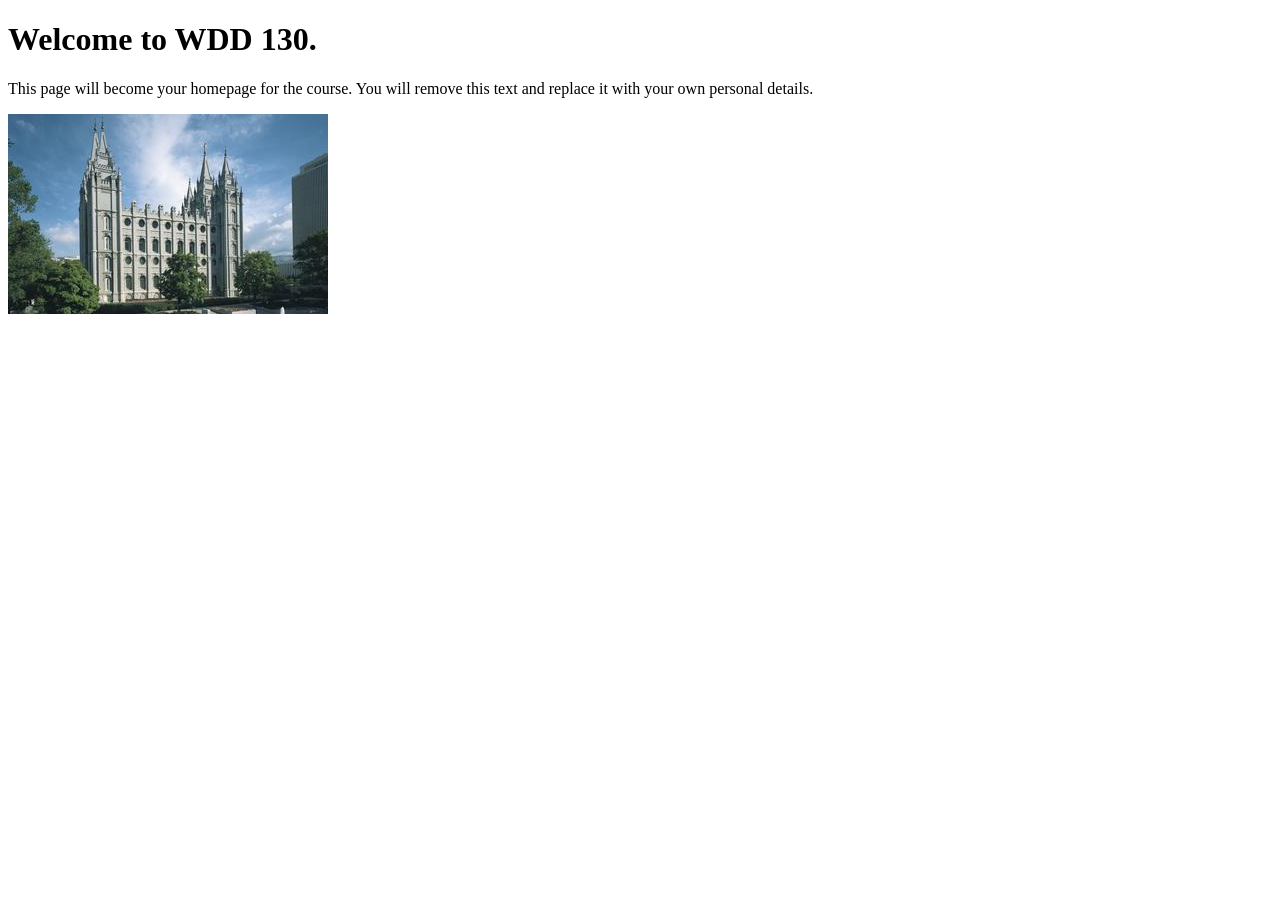
==== index.html @ 92b699ef "Initial commit" ====
<!DOCTYPE html>
<html lang="en">
<head>
    <meta charset="UTF-8">
    <meta name="viewport" content="width=device-width, initial-scale=1.0">
    <title>WDD 130 | Personal Homepage</title>
</head>
<body>
    <h1>Welcome to WDD 130.</h1>
    <p>This page will become your homepage for the course. You will remove this text and replace it with your own personal details.</p>

    <img src="images/salt-lake-temple.jpg" alt="The Salt Lake Temple.">
</body>
</html>
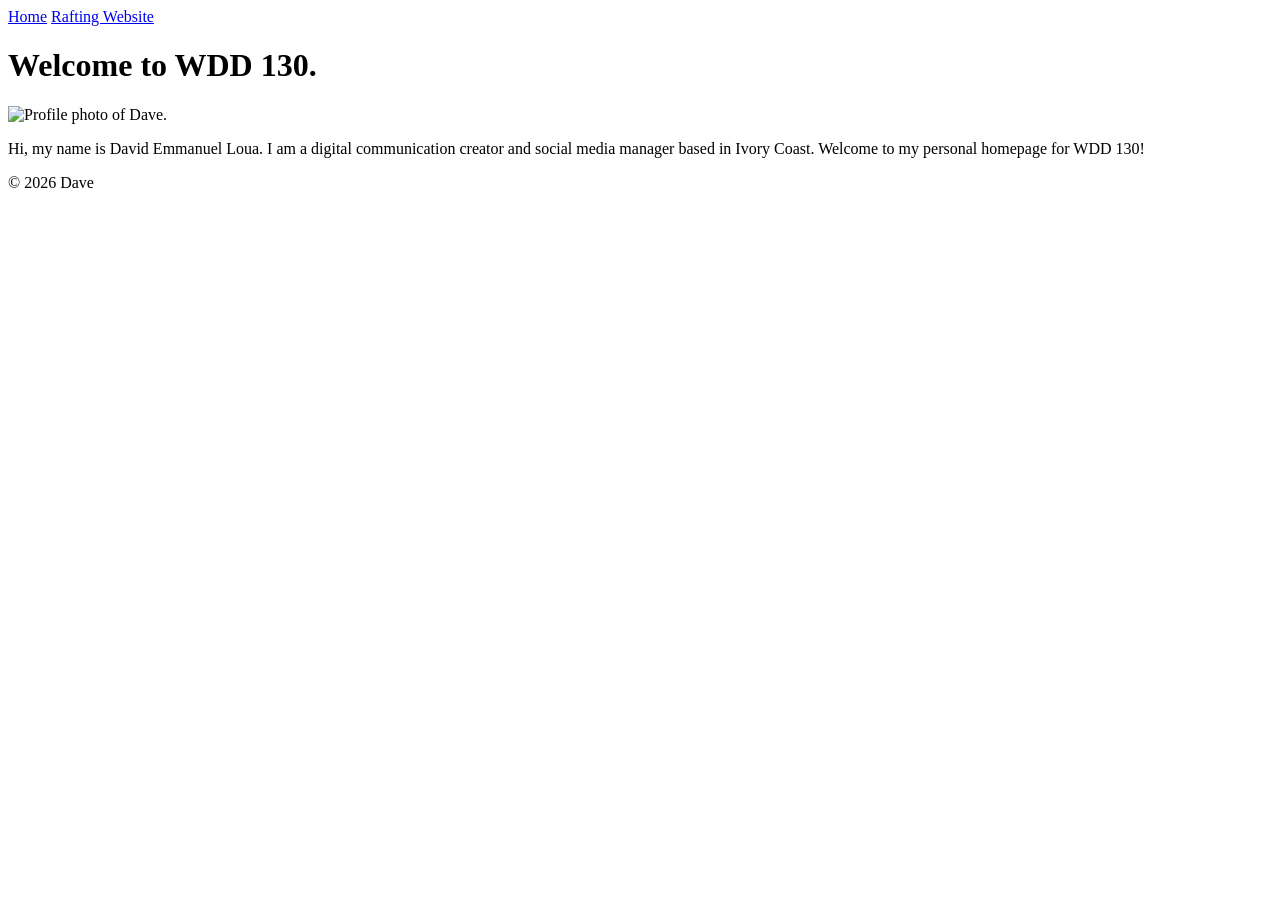
==== commit c4486e13: "WDD130: Personal homepage" ====
--- a/index.html
+++ b/index.html
@@ -1,14 +1,32 @@
 <!DOCTYPE html>
 <html lang="en">
+
 <head>
     <meta charset="UTF-8">
     <meta name="viewport" content="width=device-width, initial-scale=1.0">
     <title>WDD 130 | Personal Homepage</title>
 </head>
+
 <body>
-    <h1>Welcome to WDD 130.</h1>
-    <p>This page will become your homepage for the course. You will remove this text and replace it with your own personal details.</p>
+    <header>
+        <nav>
+            <a href="#">Home</a>
+            <a href="wwr/">Rafting Website</a>
+        </nav>
+    </header>
 
-    <img src="images/salt-lake-temple.jpg" alt="The Salt Lake Temple.">
+    <main>
+
+        <h1>Welcome to WDD 130.</h1>
+        <img src="images/profile.jpeg" alt="Profile photo of Dave.">
+        <p>Hi, my name is David Emmanuel Loua. I am a digital communication creator and social media
+            manager based in
+            Ivory Coast. Welcome to my personal homepage for WDD 130!</p>
+    </main>
+
+    <footer>
+        <p>© 2026 Dave</p>
+    </footer>
 </body>
+
 </html>
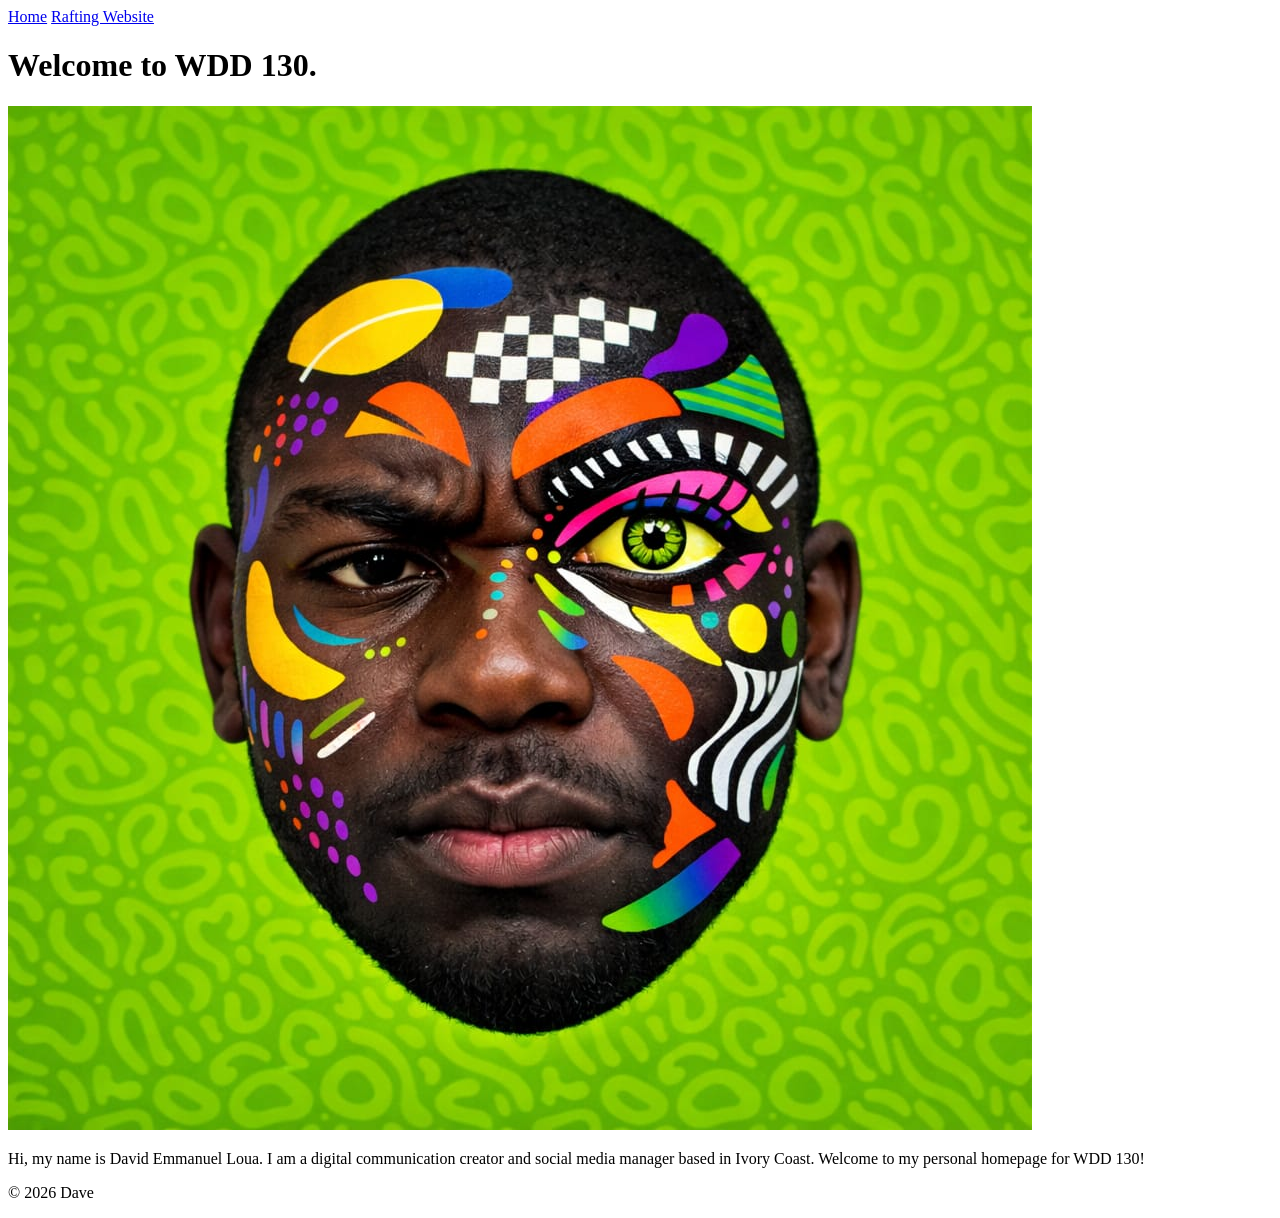
==== commit 193d318e: "Merge branch 'main' of https://github.com/Daveroum345/wdd130" ====
--- a/index.html
+++ b/index.html
@@ -18,7 +18,7 @@
     <main>
 
         <h1>Welcome to WDD 130.</h1>
-        <img src="images/profile.jpeg" alt="Profile photo of Dave.">
+        <img src="images/profile.jpg" alt="Profile photo of Dave.">
         <p>Hi, my name is David Emmanuel Loua. I am a digital communication creator and social media
             manager based in
             Ivory Coast. Welcome to my personal homepage for WDD 130!</p>
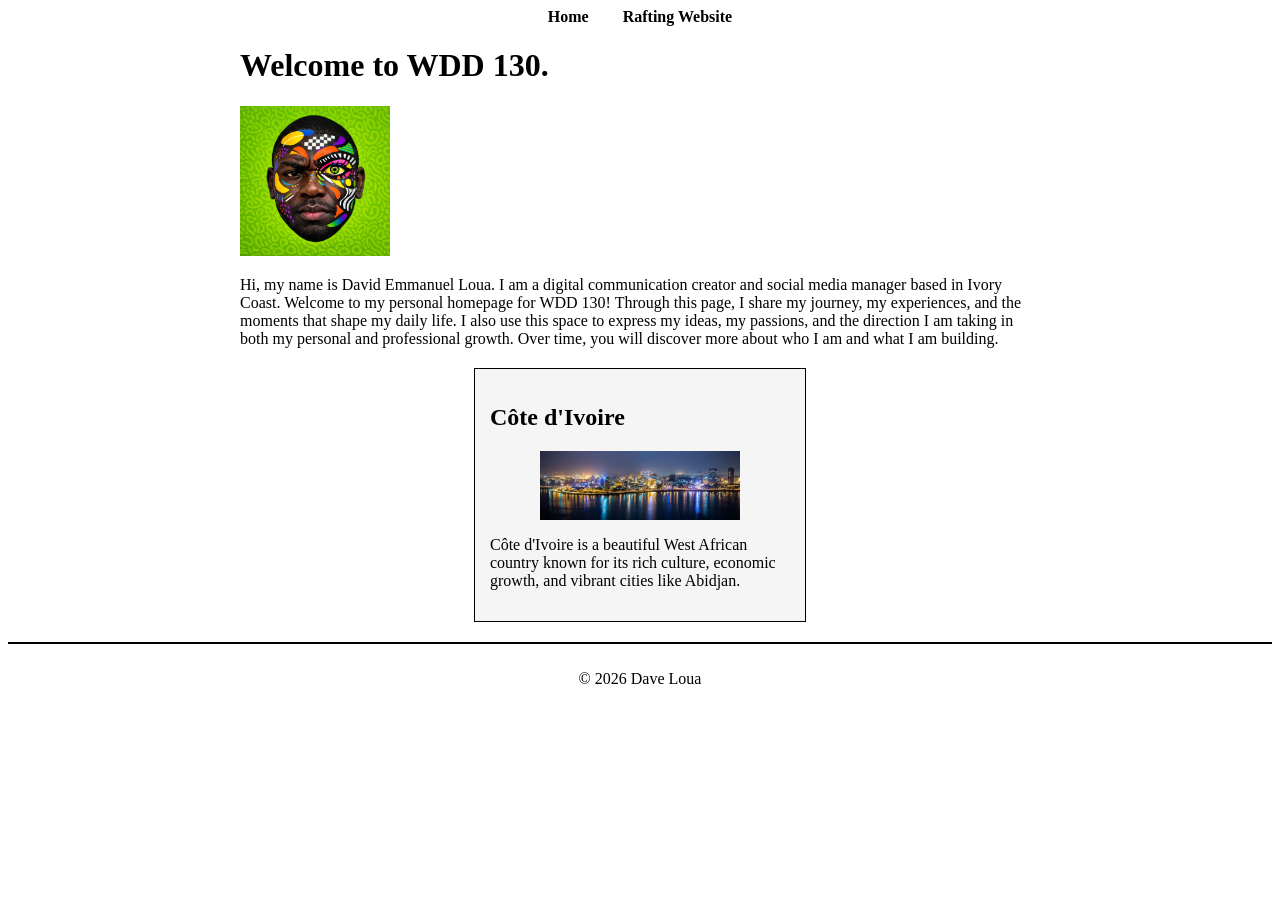
==== commit 3c0a487e: "WDD130 homepage submission" ====
--- a/index.html
+++ b/index.html
@@ -5,6 +5,14 @@
     <meta charset="UTF-8">
     <meta name="viewport" content="width=device-width, initial-scale=1.0">
     <title>WDD 130 | Personal Homepage</title>
+
+    <!-- META OBLIGATOIRES -->
+    <meta name="description"
+      content="Home page for WDD130 course by Dave Loua showing HTML and CSS skills">
+    <meta name="author" content="Dave Loua">
+
+    <!-- LIEN CSS -->
+    <link rel="stylesheet" href="styles/styles.css">
 </head>
 
 <body>
@@ -16,16 +24,39 @@
     </header>
 
     <main>
+        <h1>Welcome to WDD 130.</h1>
 
-        <h1>Welcome to WDD 130.</h1>
-        <img src="images/profile.jpg" alt="Profile photo of Dave.">
-        <p>Hi, my name is David Emmanuel Loua. I am a digital communication creator and social media
-            manager based in
-            Ivory Coast. Welcome to my personal homepage for WDD 130!</p>
+        <img src="images/profile.jpg" alt="Profile photo of Dave Loua.">
+
+        <p>
+            Hi, my name is David Emmanuel Loua. I am a digital communication creator and social
+            media
+            manager based in Ivory Coast. Welcome to my personal homepage for WDD 130!
+
+            Through this page, I share my journey, my experiences, and the moments that shape my
+            daily life.
+            I also use this space to express my ideas, my passions, and the direction I am taking in
+            both my
+            personal and professional growth. Over time, you will discover more about who I am and
+            what I am
+            building.
+        </p>
     </main>
 
+    <!-- ASIDE (TRÈS IMPORTANT) -->
+    <aside>
+        <h2>Côte d'Ivoire</h2>
+
+        <img src="images/abidjan.jpg" alt="Abidjan city view">
+
+        <p>
+            Côte d'Ivoire is a beautiful West African country known for its rich culture, economic
+            growth, and vibrant cities like Abidjan.
+        </p>
+    </aside>
+
     <footer>
-        <p>© 2026 Dave</p>
+        <p>© 2026 Dave Loua</p>
     </footer>
 </body>
 
--- a/styles/styles.css
+++ b/styles/styles.css
@@ -0,0 +1,55 @@
+/* MAIN */
+main {
+    max-width: 800px;
+    margin: 0 auto;
+}
+
+/* ASIDE */
+aside {
+    width: 300px;
+    margin: 20px auto;
+    border: 1px solid black;
+    padding: 15px;
+    background-color: #f5f5f5;
+    color: black;
+}
+
+/* IMAGE DANS ASIDE */
+aside img {
+    width: 200px;
+    height: auto;
+    display: block;
+    margin: 0 auto;
+}
+
+/* IMAGE DANS MAIN */
+main img {
+    width: 150px;
+    height: auto;
+}
+
+/* PARAGRAPHES */
+p {
+    padding: 0;
+}
+
+/* FOOTER */
+footer {
+    margin-top: 20px;
+    border-top: 2px solid black;
+    text-align: center;
+    padding-top: 10px;
+}
+
+/* NAVIGATION */
+nav {
+    text-align: center;
+    margin-bottom: 20px;
+}
+
+nav a {
+    margin: 0 15px;
+    text-decoration: none;
+    color: black;
+    font-weight: bold;
+}
